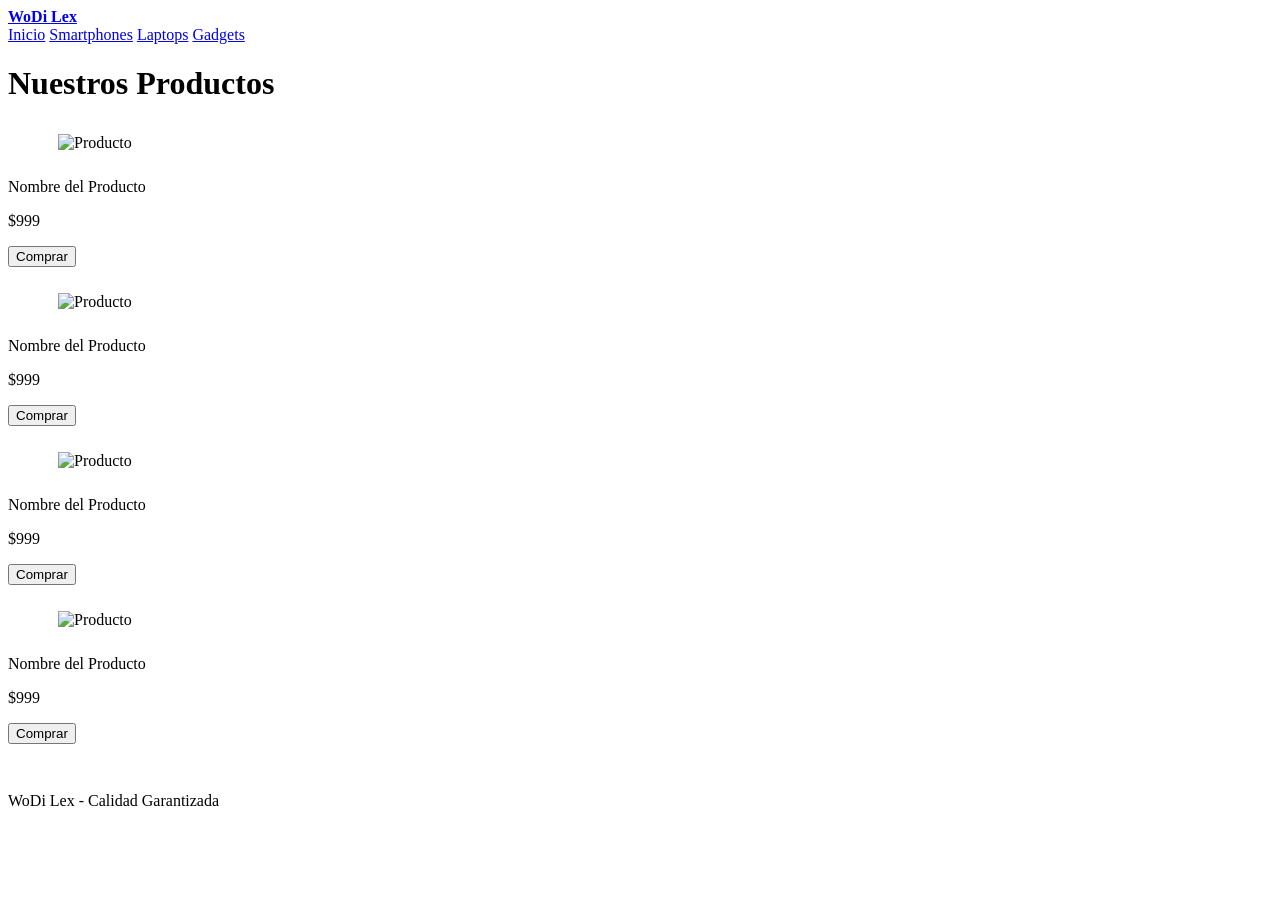
==== pages/gadgets.html @ 49382ca5 "Primera Edicion" ====
<!DOCTYPE html>
<html lang="es">
<head>
    <meta charset="UTF-8">
    <meta name="viewport" content="width=device-width, initial-scale=1.0">
    <title>Productos | WoDi Lex</title>
    <link rel="stylesheet" href="https://cdn.jsdelivr.net/npm/bulma@1.0.0/css/bulma.min.css">
    <link rel="stylesheet" href="../style.css">
</head>
<body>
    <nav class="navbar is-dark">
        <div class="container">
            <div class="navbar-brand">
                <a class="navbar-item" href="../index.html"><strong>WoDi Lex</strong></a>
            </div>
            <div class="navbar-menu is-active">
                <div class="navbar-start">
                    <a class="navbar-item" href="../index.html">Inicio</a>
                    <a class="navbar-item" href="smartphones.html">Smartphones</a>
                    <a class="navbar-item" href="laptops.html">Laptops</a>
                    <a class="navbar-item" href="gadgets.html">Gadgets</a>
                </div>
            </div>
        </div>
    </nav>

    <main class="section">
        <div class="container">
            <h1 class="title is-2">Nuestros Productos</h1>
            <div class="columns is-multiline">
                
                <div class="column is-12-mobile is-6-tablet is-3-desktop">
                    <div class="card">
                        <div class="card-image">
                            <figure class="image">
                                <img src="../assets/JBL Charge 6.jpg" alt="Producto">
                            </figure>
                        </div>
                        <div class="card-content">
                            <p class="title is-5">Nombre del Producto</p>
                            <p class="subtitle is-6 has-text-link">$999</p>
                            <button class="button is-primary is-fullwidth">Comprar</button>
                        </div>
                    </div>
                </div>

                <div class="column is-12-mobile is-6-tablet is-3-desktop">
                    <div class="card">
                        <div class="card-image">
                            <figure class="image">
                                <img src="../assets/Mouse mercury.jpg" alt="Producto">
                            </figure>
                        </div>
                        <div class="card-content">
                            <p class="title is-5">Nombre del Producto</p>
                            <p class="subtitle is-6 has-text-link">$999</p>
                            <button class="button is-primary is-fullwidth">Comprar</button>
                        </div>
                    </div>
                </div>

                <div class="column is-12-mobile is-6-tablet is-3-desktop">
                    <div class="card">
                        <div class="card-image">
                            <figure class="image">
                                <img src="../assets/Hubs.jpg" alt="Producto">
                            </figure>
                        </div>
                        <div class="card-content">
                            <p class="title is-5">Nombre del Producto</p>
                            <p class="subtitle is-6 has-text-link">$999</p>
                            <button class="button is-primary is-fullwidth">Comprar</button>
                        </div>
                    </div>
                </div>

                <div class="column is-12-mobile is-6-tablet is-3-desktop">
                    <div class="card">
                        <div class="card-image">
                            <figure class="image">
                                <img src="../assets/Teclado Epomaker_.jpg" alt="Producto">
                            </figure>
                        </div>
                        <div class="card-content">
                            <p class="title is-5">Nombre del Producto</p>
                            <p class="subtitle is-6 has-text-link">$999</p>
                            <button class="button is-primary is-fullwidth">Comprar</button>
                        </div>
                    </div>
                </div>

            </div>
        </div>
    </main>

    <footer class="footer has-text-centered">
        <p>WoDi Lex - Calidad Garantizada</p>
    </footer>
</body>
</html>
---- style.css ----
.card-image img {
    height: 200px;
    object-fit: contain; 
    padding: 10px;
    background-color: #fff;
}

.card {
    transition: transform 0.2s;
}

.card:hover {
    transform: translateY(-5px);
}

footer {
    margin-top: 3rem;
} 

/* ---  ANIMACIÓN HERO  --- */
.anim-bg {
    background: linear-gradient(-45deg, #B570F6, #003CFF, #E14581);
    background-size: 400% 400%;
    animation: gradientMove 15s ease infinite;
}

@keyframes gradientMove {
    0% { background-position: 0% 50%; }
    50% { background-position: 100% 50%; }
    100% { background-position: 0% 50%; }
}

/* --- BOTÓN CRISTAL --- */
.glass-button {
    background: rgba(255, 255, 255, 0.1) !important;
    backdrop-filter: blur(10px);
    -webkit-backdrop-filter: blur(10px);
    border: 1px solid rgba(255, 255, 255, 0.3) !important;
    color: white !important;
    border-radius: 50px !important;
    transition: all 0.4s ease;
    box-shadow: 0 8px 32px 0 rgba(31, 38, 135, 0.37);
}

.glass-button:hover {
    background: rgba(255, 255, 255, 0.2) !important;
    box-shadow: 0 0 20px rgba(255, 255, 255, 0.6);
    transform: scale(1.05); /* Mantiene tu estilo original de crecimiento */
}
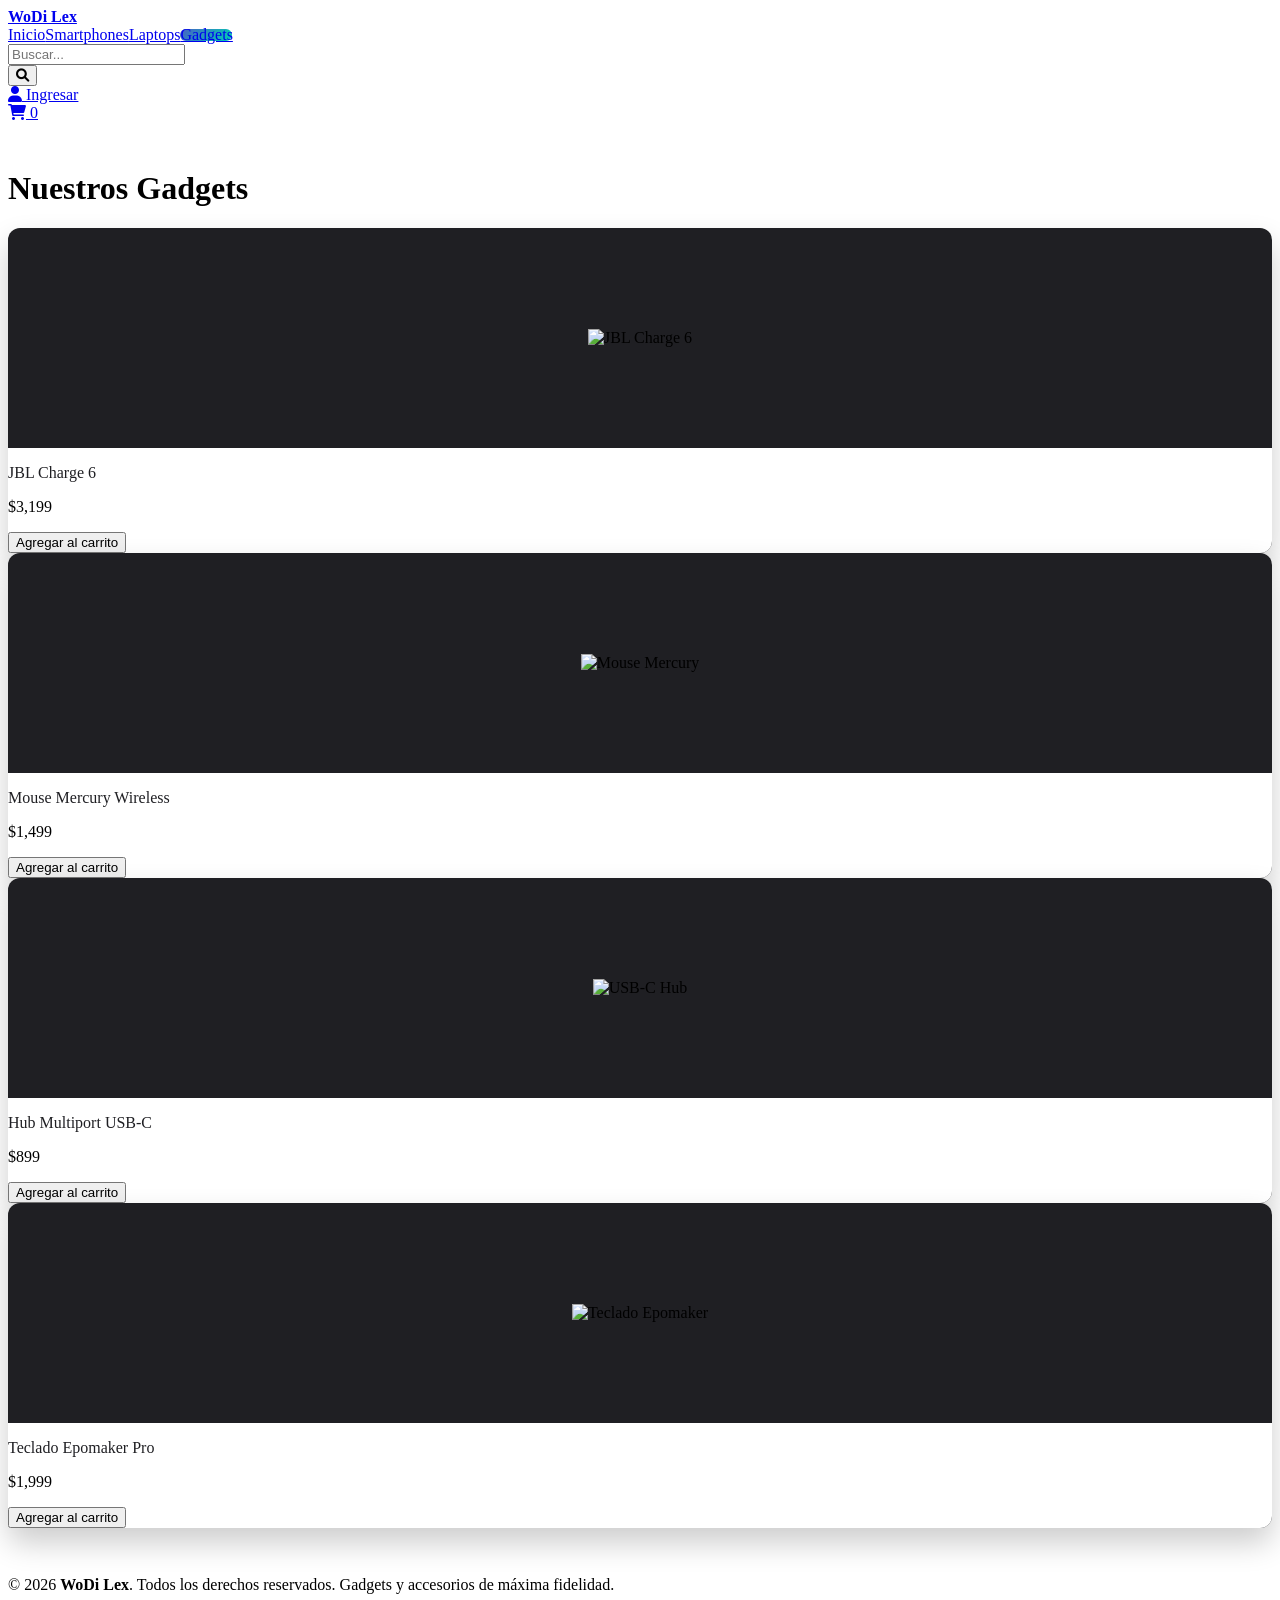
==== commit 1734313d: "Segunda Edicion" ====
--- a/pages/gadgets.html
+++ b/pages/gadgets.html
@@ -3,88 +3,135 @@
 <head>
     <meta charset="UTF-8">
     <meta name="viewport" content="width=device-width, initial-scale=1.0">
-    <title>Productos | WoDi Lex</title>
+    <title>Gadgets | WoDi Lex</title>
     <link rel="stylesheet" href="https://cdn.jsdelivr.net/npm/bulma@1.0.0/css/bulma.min.css">
+    <link rel="stylesheet" href="https://cdnjs.cloudflare.com/ajax/libs/font-awesome/6.0.0/css/all.min.css">
+    <!-- Vinculación correcta con tu hoja de estilos en la raíz -->
     <link rel="stylesheet" href="../style.css">
 </head>
 <body>
-    <nav class="navbar is-dark">
-        <div class="container">
-            <div class="navbar-brand">
-                <a class="navbar-item" href="../index.html"><strong>WoDi Lex</strong></a>
-            </div>
-            <div class="navbar-menu is-active">
-                <div class="navbar-start">
-                    <a class="navbar-item" href="../index.html">Inicio</a>
-                    <a class="navbar-item" href="smartphones.html">Smartphones</a>
-                    <a class="navbar-item" href="laptops.html">Laptops</a>
-                    <a class="navbar-item" href="gadgets.html">Gadgets</a>
+    <!-- ENCABEZADO Y NAVEGACIÓN PREMIUM UNIFICADA -->
+    <header>
+        <nav class="navbar is-dark is-fixed-top" aria-label="main navigation">
+            <div class="container">
+                <div class="navbar-brand">
+                    <a class="navbar-item" href="../index.html">
+                        <strong class="is-size-4">WoDi Lex</strong>
+                    </a>
+                    <a role="button" class="navbar-burger" aria-label="menu" aria-expanded="false" data-target="navbarMain">
+                        <span aria-hidden="true"></span>
+                        <span aria-hidden="true"></span>
+                        <span aria-hidden="true"></span>
+                        <span aria-hidden="true"></span>
+                    </a>
+                </div>
+
+                <div id="navbarMain" class="navbar-menu">
+                    <div class="navbar-start">
+                        <a class="navbar-item" href="../index.html">Inicio</a>
+                        <a class="navbar-item" href="smartphones.html">Smartphones</a>
+                        <a class="navbar-item" href="laptops.html">Laptops</a>
+                        <!-- CORREGIDO: Ahora 'Gadgets' es la pestaña activa con el efecto elástico -->
+                        <a class="navbar-item is-active" href="gadgets.html">Gadgets</a>
+                        <span class="nav-sliding-indicator"></span>
+                    </div>
+
+                    <div class="navbar-end">
+                        <!-- Buscador -->
+                        <div class="navbar-item">
+                            <div class="field has-addons">
+                                <div class="control">
+                                    <input class="input is-small is-rounded" type="text" placeholder="Buscar...">
+                                </div>
+                                <div class="control">
+                                    <button class="button is-small is-link is-rounded">
+                                        <i class="fas fa-search"></i>
+                                    </button>
+                                </div>
+                            </div>
+                        </div>
+                        
+                        <!-- Acceso al Login -->
+                        <div class="navbar-item">
+                            <a href="login.html" class="button is-dark is-outlined is-inverted is-rounded">
+                                <span class="icon"><i class="fas fa-user"></i></span>
+                                <span>Ingresar</span>
+                            </a>
+                        </div>
+
+                        <!-- Botón del Carrito Conectado -->
+                        <div class="navbar-item">
+                            <a href="carrito.html" class="button is-link is-inverted is-outlined is-rounded">
+                                <span class="icon">
+                                    <i class="fas fa-shopping-cart"></i>
+                                </span>
+                                <span id="cart-count">0</span>
+                            </a>
+                        </div>
+                    </div>
                 </div>
             </div>
-        </div>
-    </nav>
+        </nav>
+    </header>
 
-    <main class="section">
+    <!-- CONTENIDO DE PRODUCTOS (GADGETS) -->
+    <main class="section" style="margin-top: 3rem;">
         <div class="container">
-            <h1 class="title is-2">Nuestros Productos</h1>
+            <h1 class="title is-2 has-text-centered mb-6">Nuestros Gadgets</h1>
             <div class="columns is-multiline">
                 
+                <!-- PRODUCTO 1: JBL CHARGE 6 -->
                 <div class="column is-12-mobile is-6-tablet is-3-desktop">
-                    <div class="card">
-                        <div class="card-image">
-                            <figure class="image">
-                                <img src="../assets/JBL Charge 6.jpg" alt="Producto">
-                            </figure>
+                    <div class="card product-3d-card">
+                        <div class="wrapper">
+                            <img src="https://images.unsplash.com/photo-1590658268037-6bf12165a8df?q=80&w=600" alt="JBL Charge 6" class="product-img">
                         </div>
-                        <div class="card-content">
-                            <p class="title is-5">Nombre del Producto</p>
-                            <p class="subtitle is-6 has-text-link">$999</p>
-                            <button class="button is-primary is-fullwidth">Comprar</button>
+                        <div class="card-content has-text-centered product-info">
+                            <p class="title is-5">JBL Charge 6</p>
+                            <p class="subtitle is-6 has-text-link mb-4">$3,199</p>
+                            <button class="button is-link is-fullwidth is-soft">Agregar al carrito</button>
                         </div>
                     </div>
                 </div>
 
+                <!-- PRODUCTO 2: MOUSE MERCURY -->
                 <div class="column is-12-mobile is-6-tablet is-3-desktop">
-                    <div class="card">
-                        <div class="card-image">
-                            <figure class="image">
-                                <img src="../assets/Mouse mercury.jpg" alt="Producto">
-                            </figure>
+                    <div class="card product-3d-card">
+                        <div class="wrapper">
+                            <img src="https://images.unsplash.com/photo-1615663245857-ac93bb7c39e7?q=80&w=600" alt="Mouse Mercury" class="product-img">
                         </div>
-                        <div class="card-content">
-                            <p class="title is-5">Nombre del Producto</p>
-                            <p class="subtitle is-6 has-text-link">$999</p>
-                            <button class="button is-primary is-fullwidth">Comprar</button>
+                        <div class="card-content has-text-centered product-info">
+                            <p class="title is-5">Mouse Mercury Wireless</p>
+                            <p class="subtitle is-6 has-text-link mb-4">$1,499</p>
+                            <button class="button is-link is-fullwidth is-soft">Agregar al carrito</button>
                         </div>
                     </div>
                 </div>
 
+                <!-- PRODUCTO 3: HUBS MULTIPUERTO -->
                 <div class="column is-12-mobile is-6-tablet is-3-desktop">
-                    <div class="card">
-                        <div class="card-image">
-                            <figure class="image">
-                                <img src="../assets/Hubs.jpg" alt="Producto">
-                            </figure>
+                    <div class="card product-3d-card">
+                        <div class="wrapper">
+                            <img src="https://images.unsplash.com/photo-1468495244123-6c6c332eeece?q=80&w=600" alt="USB-C Hub" class="product-img">
                         </div>
-                        <div class="card-content">
-                            <p class="title is-5">Nombre del Producto</p>
-                            <p class="subtitle is-6 has-text-link">$999</p>
-                            <button class="button is-primary is-fullwidth">Comprar</button>
+                        <div class="card-content has-text-centered product-info">
+                            <p class="title is-5">Hub Multiport USB-C</p>
+                            <p class="subtitle is-6 has-text-link mb-4">$899</p>
+                            <button class="button is-link is-fullwidth is-soft">Agregar al carrito</button>
                         </div>
                     </div>
                 </div>
 
+                <!-- PRODUCTO 4: TECLADO EPOMAKER -->
                 <div class="column is-12-mobile is-6-tablet is-3-desktop">
-                    <div class="card">
-                        <div class="card-image">
-                            <figure class="image">
-                                <img src="../assets/Teclado Epomaker_.jpg" alt="Producto">
-                            </figure>
+                    <div class="card product-3d-card">
+                        <div class="wrapper">
+                            <img src="https://images.unsplash.com/photo-1618384887929-16ec33fab9ef?q=80&w=600" alt="Teclado Epomaker" class="product-img">
                         </div>
-                        <div class="card-content">
-                            <p class="title is-5">Nombre del Producto</p>
-                            <p class="subtitle is-6 has-text-link">$999</p>
-                            <button class="button is-primary is-fullwidth">Comprar</button>
+                        <div class="card-content has-text-centered product-info">
+                            <p class="title is-5">Teclado Epomaker Pro</p>
+                            <p class="subtitle is-6 has-text-link mb-4">$1,999</p>
+                            <button class="button is-link is-fullwidth is-soft">Agregar al carrito</button>
                         </div>
                     </div>
                 </div>
@@ -93,8 +140,14 @@
         </div>
     </main>
 
-    <footer class="footer has-text-centered">
-        <p>WoDi Lex - Calidad Garantizada</p>
+    <!-- PIE DE PÁGINA PREMIUM UNIFICADO -->
+    <footer class="footer has-background-black has-text-grey-light mt-6">
+        <div class="container content has-text-centered">
+            <p>&copy; 2026 <strong>WoDi Lex</strong>. Todos los derechos reservados. Gadgets y accesorios de máxima fidelidad.</p>
+        </div>
     </footer>
+
+    <!-- LLAMADA AL SCRIPT GLOBAL -->
+    <script src="../script.js"></script>
 </body>
 </html>
--- a/style.css
+++ b/style.css
@@ -49,3 +49,189 @@
     transform: scale(1.05); /* Mantiene tu estilo original de crecimiento */
 } 
 
+/* ==========================================
+   EFECTO DE GIRO 3D 
+   ========================================== */
+
+/* Contenedor que define el espacio 3D */
+.flip-container {
+    perspective: 1000px;
+    width: 100%;
+    max-width: 380px;
+    height: 460px; /* Altura ideal para los campos de Bulma */
+}
+
+/* El elemento interno que rotará */
+#card {
+    width: 100%;
+    height: 100%;
+    transform-style: preserve-3d;
+    transition: transform 0.6s cubic-bezier(0.4, 0, 0.2, 1);
+    position: relative;
+}
+
+/* Clase que inyectará JavaScript para voltear la tarjeta */
+#card.flipped {
+    transform: rotateY(180deg);
+}
+
+/* Ambas caras de la tarjeta ocupan el mismo espacio */
+.card-front, .card-back {
+    position: absolute;
+    width: 100%;
+    height: 100%;
+    backface-visibility: hidden;
+    -webkit-backface-visibility: hidden;
+}
+
+/* La cara trasera empieza volteada por defecto */
+.card-back {
+    transform: rotateY(180deg);
+}
+
+/* Forzar que los boxes internos llenen toda la tarjeta */
+.card-front .box, .card-back .box {
+    height: 100%;
+    box-shadow: 0 10px 30px rgba(0, 0, 0, 0.08);
+    border-radius: 12px;
+}
+/* ==========================================
+   EFECTO DE CÁPSULA DESLIZANTE DE MENÚ (DESKTOP)
+   ========================================== */
+@media screen and (min-width: 1024px) {
+    /* Hacemos relativo el contenedor para que la cápsula se mueva dentro */
+    .navbar-start {
+        position: relative;
+        display: flex;
+        align-items: center;
+    }
+
+    /* Traemos los textos al frente para que queden sobre el brillo */
+    .navbar-item {
+        position: relative;
+        z-index: 2;
+        transition: color 0.3s ease;
+    }
+
+    /* Quitamos el fondo gris por defecto de Bulma en hover */
+    .navbar-item:hover {
+        background-color: transparent !important;
+        color: #fff !important;
+    }
+
+    /* La cápsula interactiva (Glow Pill) */
+    .nav-sliding-indicator {
+        position: absolute;
+        height: 70%; /* Ocupa el alto estético del texto */
+        top: 15%;
+        left: 0;
+        width: 0;
+        /* Mezcla de los colores institucionales de WoDi Lex */
+        background: linear-gradient(135deg, #485fc7, #00d1b2); 
+        border-radius: 8px;
+        z-index: 1;
+        /* cubic-bezier da el efecto elástico del video */
+        transition: all 0.35s cubic-bezier(0.4, 0, 0.2, 1);
+        opacity: 0;
+        pointer-events: none; /* Evita parpadeos y bloqueos de clics */
+    }
+}
+
+/* Ocultar en móviles para evitar que rompa la estructura vertical */
+@media screen and (max-width: 1023px) {
+    .nav-sliding-indicator {
+        display: none;
+    }
+}
+/* ==========================================
+   EFECTO DE TARJETA 3D CINEMÁTICA (FROM IMAGE_3)
+   ========================================== */
+
+/* Contenedor principal de la tarjeta */
+.product-3d-card {
+    position: relative;
+    display: flex;
+    flex-direction: column;
+    justify-content: flex-end;
+    perspective: 2500px; /* Profundidad 3D idéntica al tutorial */
+    border-radius: 12px;
+    background-color: #1f1f23 !important; /* Fondo oscuro premium para resaltar el producto */
+    overflow: visible !important; /* Permite que el producto sobresalga */
+    transition: all 0.5s ease;
+    box-shadow: 0 15px 30px rgba(0, 0, 0, 0.2);
+}
+
+/* El contenedor de la imagen que gestiona el espacio */
+.product-3d-card .wrapper {
+    position: relative;
+    width: 100%;
+    height: 220px;
+    display: flex;
+    justify-content: center;
+    align-items: center;
+    z-index: 2;
+    transition: transform 0.5s ease;
+}
+
+/* Pseudo-elementos del video para crear el resplandor ambiental (Glow Effect) */
+.product-3d-card .wrapper::before,
+.product-3d-card .wrapper::after {
+    content: "";
+    opacity: 0;
+    width: 100%;
+    height: 80px;
+    position: absolute;
+    bottom: 0;
+    left: 0;
+    border-radius: 12px;
+    transition: all 0.5s ease;
+    pointer-events: none;
+}
+
+/* Degradado de luz detrás del producto al hacer hover */
+.product-3d-card .wrapper::before {
+    background: linear-gradient(to top, rgba(72, 95, 199, 0.4), transparent);
+}
+
+/* La imagen del dispositivo tecnológico */
+.product-3d-card .product-img {
+    max-height: 90%;
+    object-fit: contain;
+    transition: all 0.5s cubic-bezier(0.4, 0, 0.2, 1);
+    z-index: 3;
+}
+
+/* Bloque de textos y botón de Bulma */
+.product-3d-card .product-info {
+    background-color: #ffffff;
+    border-bottom-left-radius: 12px;
+    border-bottom-right-radius: 12px;
+    z-index: 4;
+    transition: all 0.5s ease;
+}
+
+.product-3d-card .product-info .title {
+    color: #1f1f23 !important;
+}
+
+/* ==========================================
+   ESTADOS HOVER (CUANDO EL CURSOR SE POSA)
+   ========================================== */
+
+/* Inclinación sutil y elevación de la tarjeta */
+.product-3d-card:hover {
+    transform: translateY(-10px) rotateX(10deg);
+    box-shadow: 0 30px 50px rgba(0, 0, 0, 0.4);
+}
+
+/* Activación de los brillos ambientales */
+.product-3d-card:hover .wrapper::before,
+.product-3d-card:hover .wrapper::after {
+    opacity: 1;
+}
+
+/* El truco maestro: El producto se hace grande y se sale de la tarjeta */
+.product-3d-card:hover .product-img {
+    transform: translateY(-35px) scale(1.2) rotate(-5deg);
+    filter: drop-shadow(0 20px 20px rgba(0, 0, 0, 0.6)); /* Sombra flotante al producto */
+}
